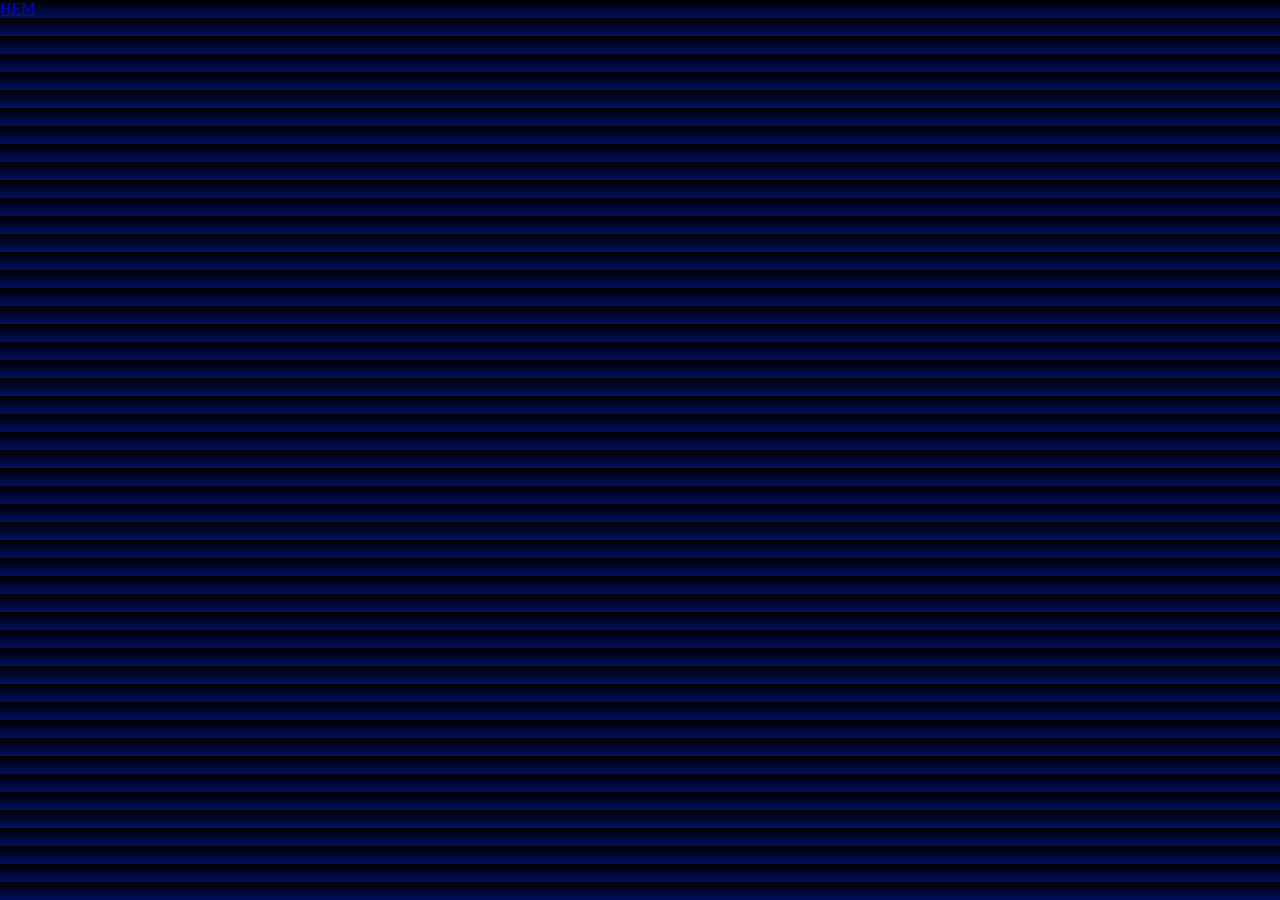
==== detail/detail.html @ 7dce0f04 "load person & search funktion" ====
<!DOCTYPE html>
<html lang="en">
<head>
     <meta charset="UTF-8">
     <meta name="viewport" content="width=device-width, initial-scale=1.0">
     <title>Document</title>
     <link rel="stylesheet" href="../style.css">
     <script src="./detail.js" ></script>
</head>
<body>
     <a href="../index.html">HEM</a>
</body>
</html>
---- style.css ----
*{
    margin: 0;
    padding: 0;
    border: 0;

    box-sizing: border-box;

    --objectCard-background: rgb(26, 25, 25);
    --Webb-title-light-blue: rgb(3, 28, 173);
    --Webb-title-blue: rgb(1, 15, 97);
    --Webb-title-purple: rgb(119, 11, 125);
}

body {
     background-color: black;
     background: linear-gradient(to bottom, black, var(--Webb-title-blue));;
}

.no-show {
     display: none;
}

header {
     display: flex;
     justify-content: space-between;
}

header > h1 {
     color: white;
     margin: 25px 50px 75px 200px;     
     font-size: 80px;
     background: linear-gradient(to right, var(--Webb-title-light-blue), var(--Webb-title-purple));
     -webkit-background-clip: text;
     background-clip: text;
     color: transparent;
}

#searchBar {
     border-radius: 10px;
     margin: 50px 150px 75px 100px;     
     height: 40px;
     width: 550px;
     padding: 10px;
     font-size: 30px;
     border-color: blue;
     color: blue;
}

#movie-view h2, #person-view h2 {
     color: white;
     margin-bottom: 10px;
     font-size: 30px;
}

#person-view {
     display: flex;
     flex-direction: column;
     margin: 30px;
}

.popularContainer, .topTenContainer {
     display: flex;
     flex-direction: column;
     margin: 30px;
     margin-bottom: 50px;
}

.movie-card, .personCard {
     display: flex;
     flex-direction: column;
     background-color: rgb(26, 25, 25);
     margin-right: 25px;
}

.movie-card > img, .personCard > img {
     width: 200px;
}

.movie-card > div{
     display: flex;
}

.movie-card > div > p, .movie-card > p, .personCard p {
     color: white;
     margin: 5px;
     font-size: 20px;
}

.person-container {
     display: flex;
}

.personCard > p:first-of-type {
     font-weight: bolder;
}

#knownFor {
     margin-bottom: 0px;
}

ul {
     margin: 0px;
}

li {
     color: white;
     margin-top: 0px;
     margin: 5px;
     margin-left: 20px;
     font-size: 20px;
}

.movie-card > p:last-child, .personCard > p:last-child {
     color: grey;
     cursor: pointer;
}

.topTen {
     display: flex;
}

.popular {
     display: flex;
}

.dropdown {
     position: relative;
     display: inline-block;
     margin-left: 100px;
}

.dropdown-btn {
     background-color: black;
     height: 50px;
     width: 200px;
     cursor: pointer;
     font-size: 25px;
     border-radius: 10px;
     color: white;
}

.dropdown-btn:hover {
     background-color: var(--Webb-title-purple);
     color: black;
}

.dropdown-content {
     display: none;
     position: absolute;
     background-color: white;
     min-width: 200px;
     border: 1px solid black;
     z-index: 1;
}

.dropdown-content div {
     color: black;
     padding: 12px 16px;
     display: block;
     cursor: pointer;
}

.dropdown-content div:hover {
     background-color: blue;
}

.show {
     display: block;
}

.borderBtn {
     border-radius: 10px 10px 0px 0px;
}

.search-content {
     display: grid;
     grid-template-columns: repeat(5, 1fr);
     gap: 20px;
     margin-top: 30px;
     justify-content: center;
     align-items: center;
}

.search-nav {
     display: flex;
}
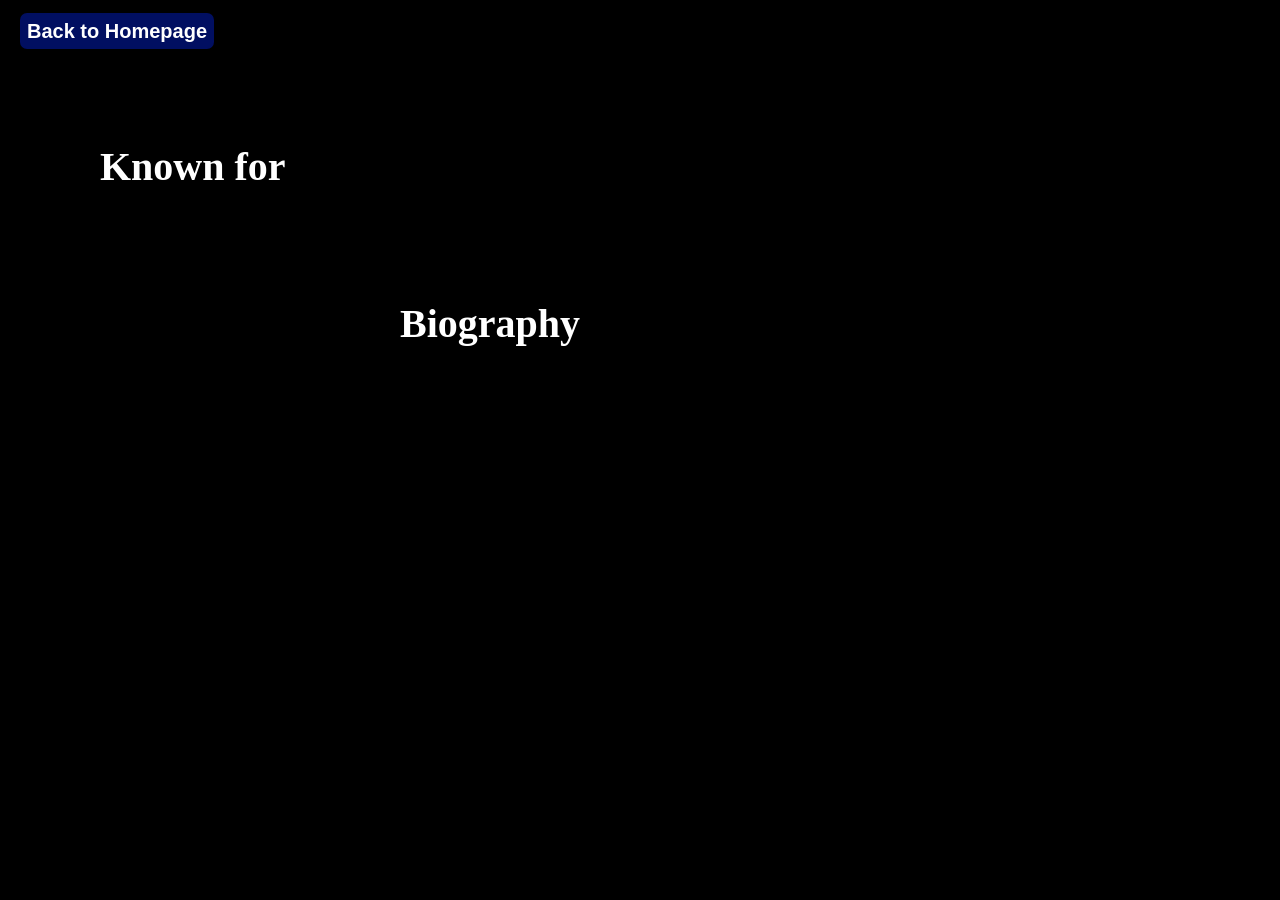
==== commit 5348cb8b: "detail for person" ====
--- a/detail/detail.html
+++ b/detail/detail.html
@@ -4,10 +4,27 @@
      <meta charset="UTF-8">
      <meta name="viewport" content="width=device-width, initial-scale=1.0">
      <title>Document</title>
-     <link rel="stylesheet" href="../style.css">
-     <script src="./detail.js" ></script>
+     <link rel="stylesheet" href="./style.css">
+     <script src="./detail.js" type="module" defer ></script>
 </head>
 <body>
-     <a href="../index.html">HEM</a>
+     <div>
+          <a href="../index.html">Back to Homepage</a>
+     </div>
+     
+     <div class="container">
+          <div class="partOne"></div>
+
+          <div class="partTwo">
+               <h2>Known for</h2>
+               <div class="work">
+                    
+               </div>
+          </div>
+
+          <div class="partThree">
+               <h2>Biography</h2>
+          </div>
+     </div>
 </body>
 </html>
--- a/detail/style.css
+++ b/detail/style.css
@@ -0,0 +1,110 @@
+*{
+    margin: 0;
+    padding: 0;
+    border: 0;
+
+    box-sizing: border-box;
+
+    --objectCard-background: rgb(26, 25, 25);
+    --Webb-title-light-blue: rgb(3, 28, 173);
+    --Webb-title-blue: rgb(1, 15, 97);
+    --Webb-title-purple: rgb(119, 11, 125);
+}
+
+body > div:first-child {
+     margin-top: 20px;
+     margin-left: 20px;
+}
+
+a {
+     text-decoration: none;
+     color: white;
+     font-size: 20px;
+     font-weight: bolder;
+     font-family: 'Segoe UI', Tahoma, Geneva, Verdana, sans-serif;
+     background-color: var(--Webb-title-blue);
+     padding: 7px;
+     border-radius: 7px;
+}
+
+a:hover {
+     color: gray;
+     text-shadow: 5px 5px 5px var(--Webb-title-light-blue);
+}
+
+body {
+     background-color: black;
+}
+
+.container {
+     display: flex;
+     flex-direction: column;
+}
+
+h2, .info > h1  {
+     color: white;
+     font-weight: bolder;
+     margin-bottom: 10px;
+     font-size: 40px;
+}
+
+p {
+     color: #ffffff;
+     font-size: 20px;
+     margin: 5px;
+}
+
+.partOne {
+     display: grid;
+     flex-direction: row;
+     grid-template-columns: 1fr 2fr;
+     gap: 1rem;
+     justify-content: center;
+     align-items: center;
+}
+
+.partOne > img {
+     width: 300px;
+     display: block;
+     margin-left: 100px;
+     margin-top: 100px;
+}
+
+.info {
+     display: flex;
+     flex-direction: column;
+     margin: 100px;
+}
+
+.partTwo {
+     display: flex;
+     flex-direction: column;
+     margin: 100px;
+}
+
+.work {
+     display: flex;
+     flex-direction: flex;
+}
+
+.card {
+     margin-right: 30px;
+     display: flex;
+     flex-direction: column;
+     align-items: center;
+}
+
+.card > img {
+     width: 200px;
+}
+
+.work > p {
+     color: white;
+}
+
+.partThree {
+     display: flex;
+     flex-direction: column;
+     margin: 0px 400px 100px 400px;
+}
+
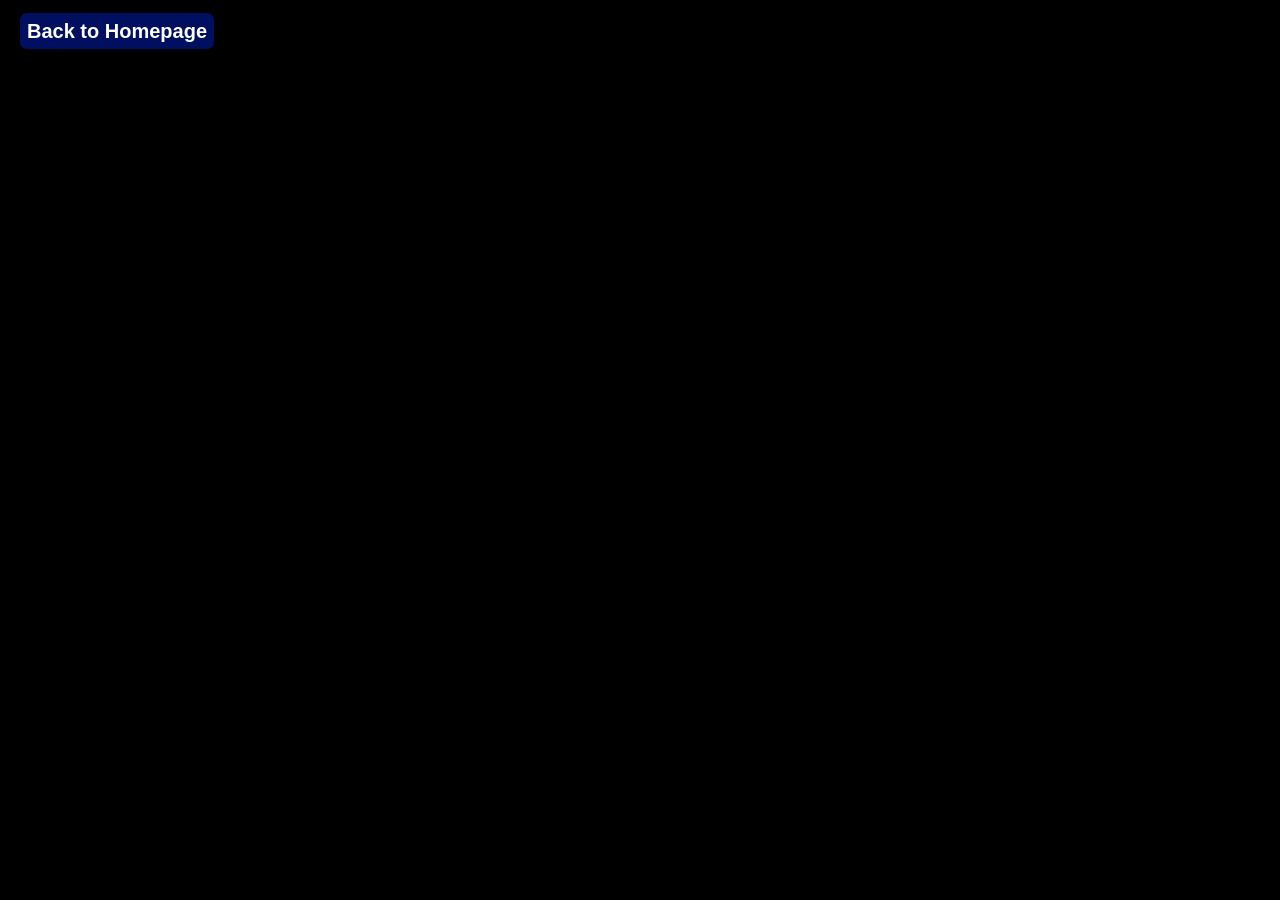
==== commit 486ba458: "added comments & organized files" ====
--- a/detail/detail.html
+++ b/detail/detail.html
@@ -5,7 +5,8 @@
      <meta name="viewport" content="width=device-width, initial-scale=1.0">
      <title>Document</title>
      <link rel="stylesheet" href="./style.css">
-     <script src="./detail.js" type="module" defer ></script>
+     <script src="./personDetail.js" type="module" defer ></script>
+     <script src="./movieDetail.js" type="module" defer ></script>
 </head>
 <body>
      <div>
@@ -15,16 +16,9 @@
      <div class="container">
           <div class="partOne"></div>
 
-          <div class="partTwo">
-               <h2>Known for</h2>
-               <div class="work">
-                    
-               </div>
-          </div>
+          <div class="partTwo"></div>
 
-          <div class="partThree">
-               <h2>Biography</h2>
-          </div>
+          <div class="partThree"></div>
      </div>
 </body>
 </html>
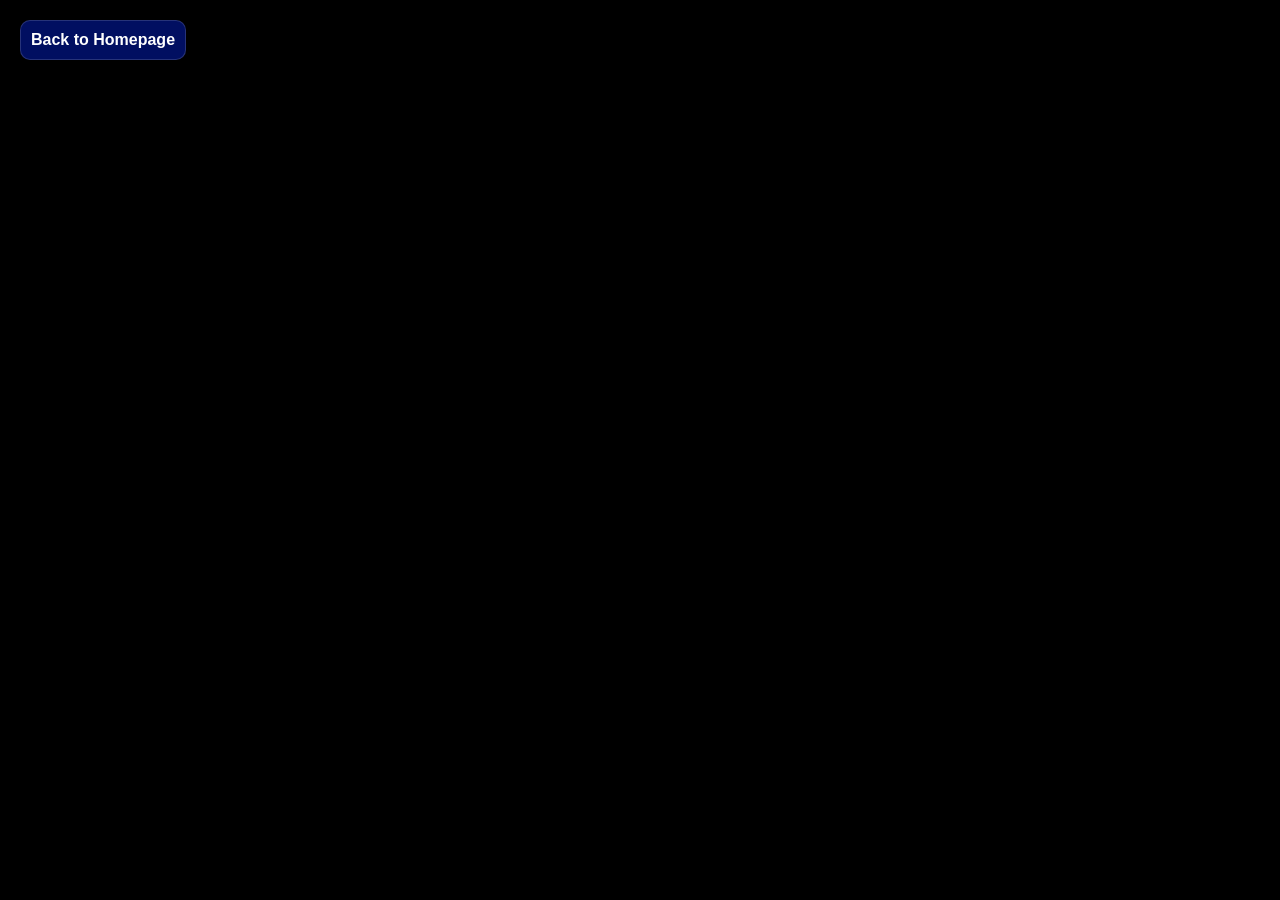
==== commit 4004fa96: "fix" ====
--- a/detail/detail.html
+++ b/detail/detail.html
@@ -3,10 +3,10 @@
 <head>
      <meta charset="UTF-8">
      <meta name="viewport" content="width=device-width, initial-scale=1.0">
-     <title>Document</title>
+     <title>Information</title>
      <link rel="stylesheet" href="./style.css">
-     <script src="./personDetail.js" type="module" defer ></script>
-     <script src="./movieDetail.js" type="module" defer ></script>
+     <script src="./personDetail.js" type="module" defer></script>
+     <script src="./movieDetail.js" type="module" defer></script>
 </head>
 <body>
      <div>
--- a/detail/style.css
+++ b/detail/style.css
@@ -17,19 +17,32 @@
 }
 
 a {
-     text-decoration: none;
-     color: white;
-     font-size: 20px;
-     font-weight: bolder;
-     font-family: 'Segoe UI', Tahoma, Geneva, Verdana, sans-serif;
-     background-color: var(--Webb-title-blue);
-     padding: 7px;
-     border-radius: 7px;
+    display: inline-flex;
+    align-items: center;
+    justify-content: center;
+    text-decoration: none;
+    color: white;
+    font-family: 'Segoe UI', Tahoma, Geneva, Verdana, sans-serif;
+    font-size: 16px;
+    font-weight: 600;
+    background-color: var(--Webb-title-blue);
+    padding: 10px;
+    border-radius: 10px;
+    border: 1px solid rgba(255, 255, 255, 0.15);
+    transition: transform 0.2s ease,
+                box-shadow 0.2s ease,
+                filter 0.2s ease;
 }
 
 a:hover {
-     color: gray;
-     text-shadow: 5px 5px 5px var(--Webb-title-light-blue);
+    transform: translateY(-2px);
+    filter: brightness(1.5);
+    box-shadow: 0 4px 14px rgba(80, 140, 255, 0.3);
+}
+
+a:active {
+    transform: translateY(0);
+    box-shadow: none;
 }
 
 body {
